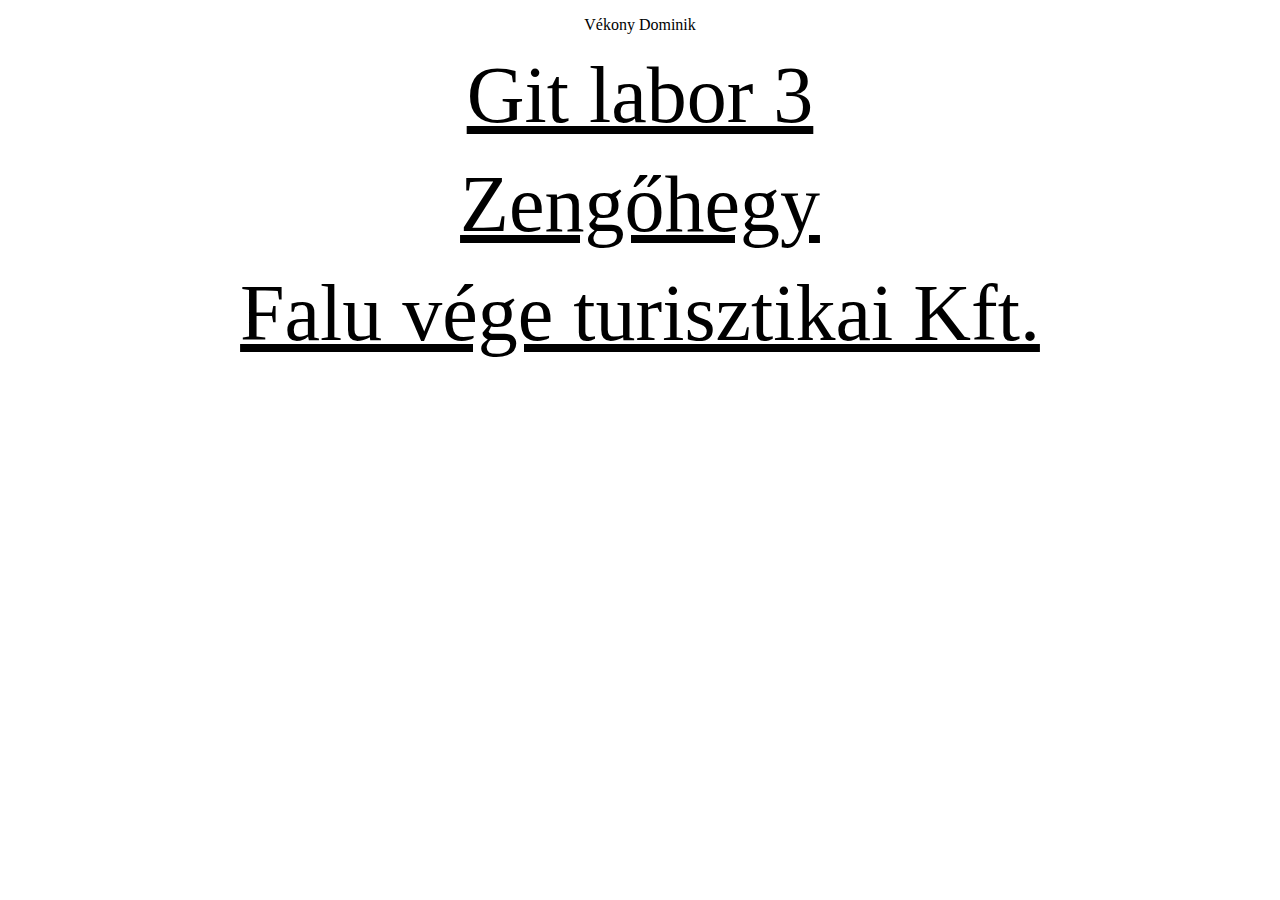
==== index.html @ 6b94ea7e "Update index.html" ====
<!DOCTYPE html>
<html lang="en">
<head>
    <meta charset="UTF-8">
    <meta name="viewport" content="width=device-width, initial-scale=1.0">
    <title>Bemutatkozó oldal</title>
<style>
a{
background-color: marine;
display: flex;
justify-content: center;
color: black;
font-size: 5em;
}
p{
text-align: center;
    
}
body{
background-color: creme;

    
}

    
</style>
</head>
<body>
    <p>Vékony Dominik</p>
    <a href="/gitlabor3/index.html">Git labor 3</a><br>
    <a href="/zengohegy/index.html">Zengőhegy</a><br>
    <a href="/munkafájlok-36/index.html">Falu vége turisztikai Kft.</a>
</body>
</html>
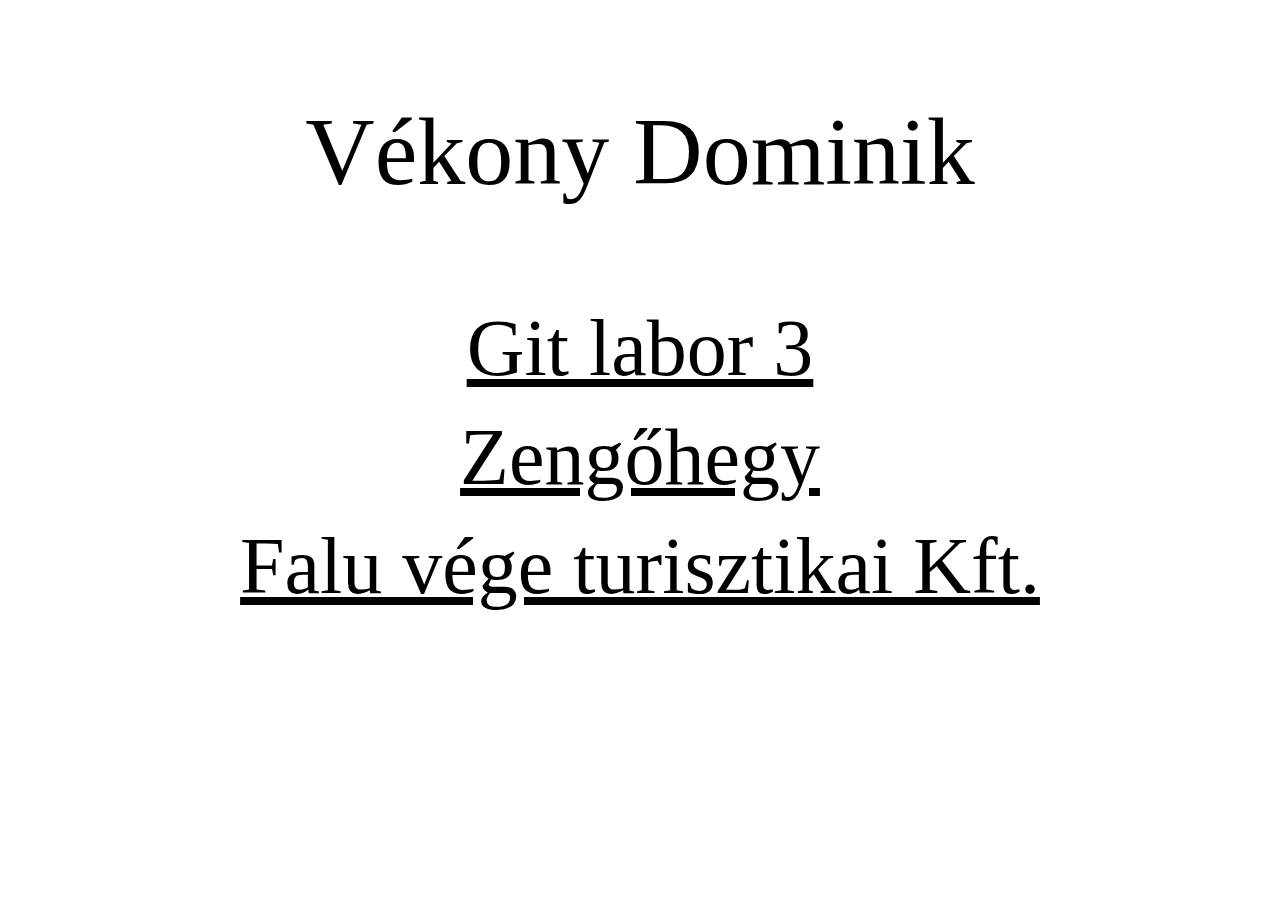
==== commit 598b5a71: "Update index.html" ====
--- a/index.html
+++ b/index.html
@@ -14,7 +14,7 @@
 }
 p{
 text-align: center;
-    
+ font-size: 6em;   
 }
 body{
 background-color: creme;
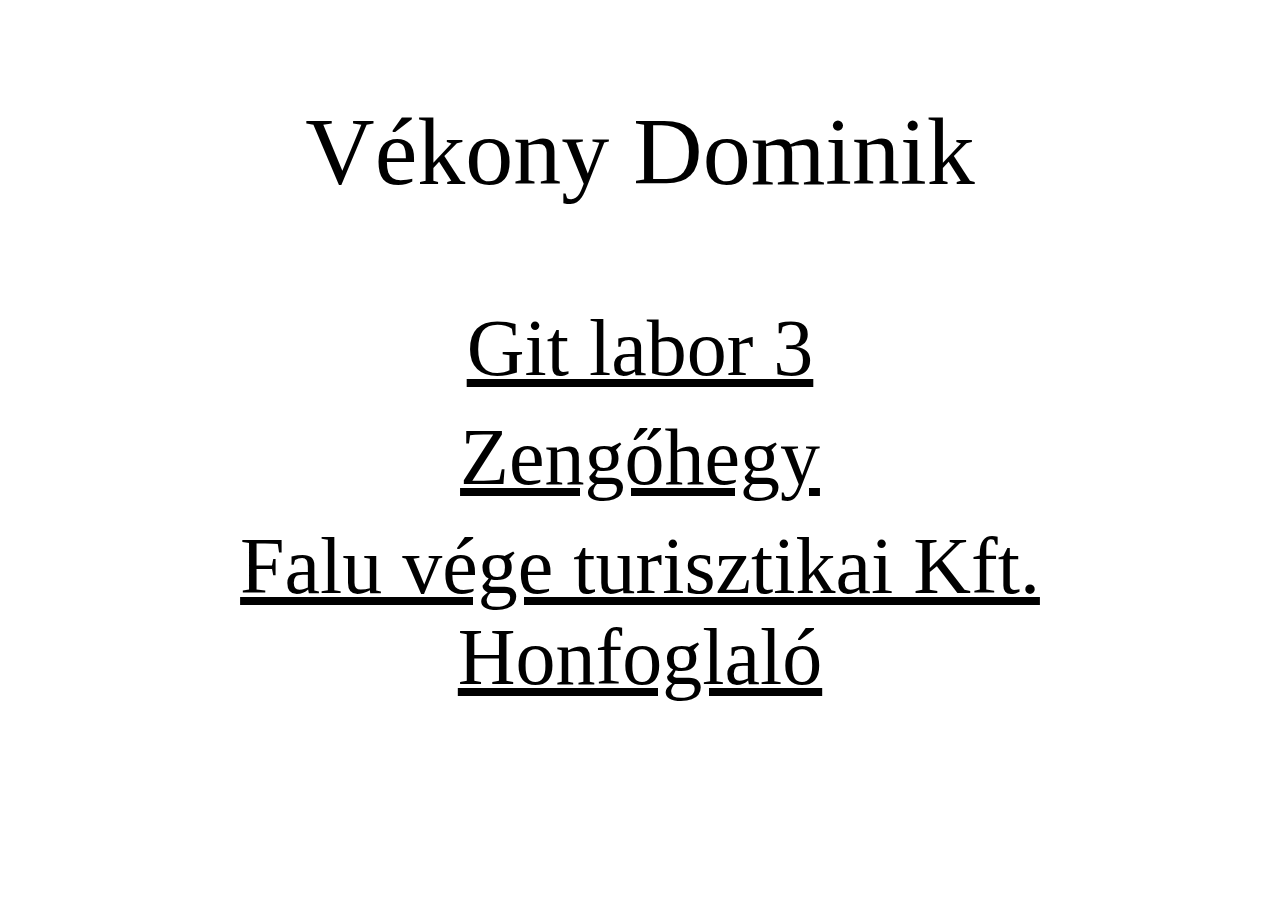
==== commit ea598404: "Update index.html" ====
--- a/index.html
+++ b/index.html
@@ -30,5 +30,6 @@
     <a href="/gitlabor3/index.html">Git labor 3</a><br>
     <a href="/zengohegy/index.html">Zengőhegy</a><br>
     <a href="/munkafájlok-36/index.html">Falu vége turisztikai Kft.</a>
+    <a href="/Honfoglaló/index.html">Honfoglaló</a>
 </body>
 </html>
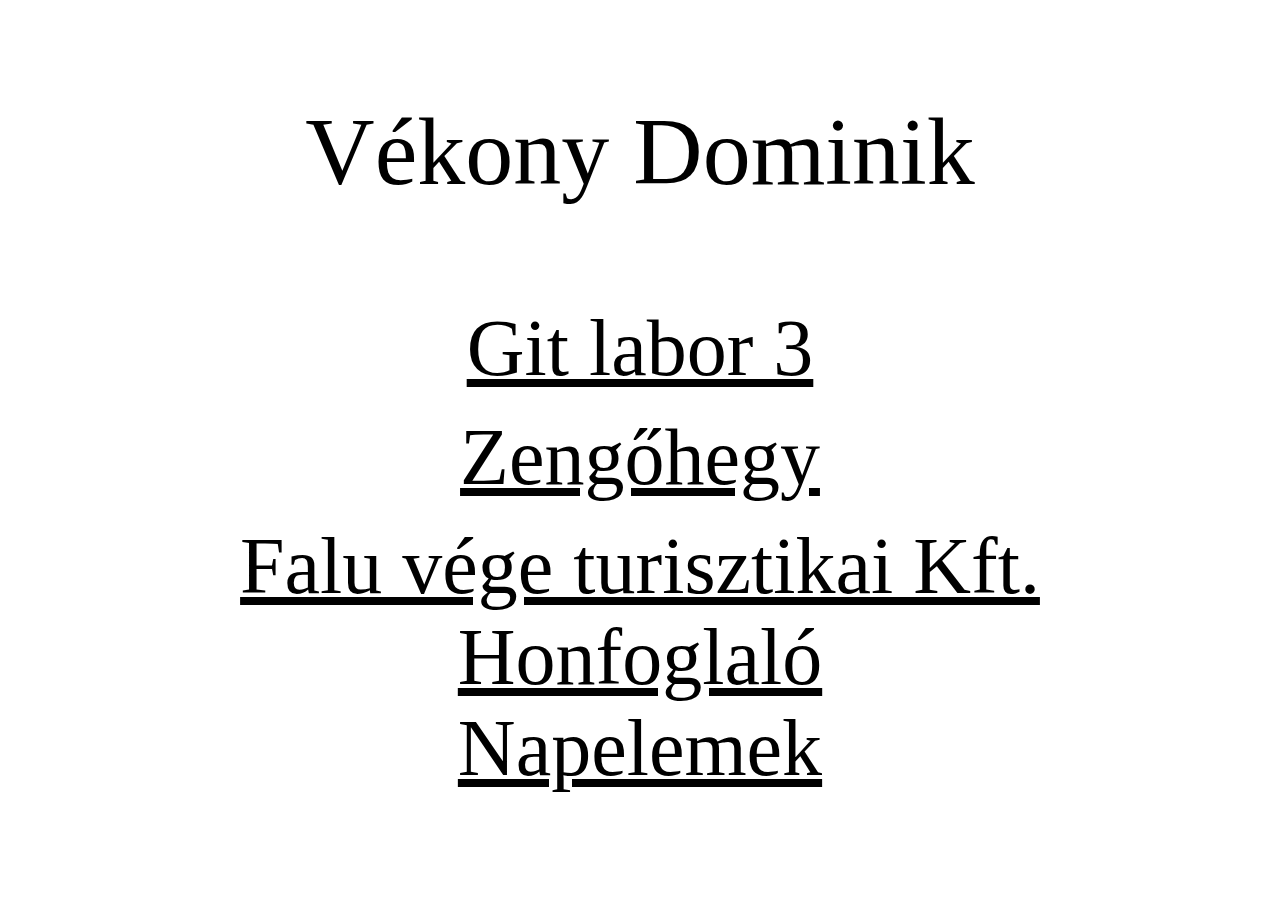
==== commit f2b275d9: "Update index.html" ====
--- a/index.html
+++ b/index.html
@@ -17,7 +17,7 @@
  font-size: 6em;   
 }
 body{
-background-color: creme;
+background-color: light-blue;
 
     
 }
@@ -31,5 +31,6 @@
     <a href="/zengohegy/index.html">Zengőhegy</a><br>
     <a href="/munkafájlok-36/index.html">Falu vége turisztikai Kft.</a>
     <a href="/Honfoglaló/index.html">Honfoglaló</a>
+    <a href="/Napelemek/index.html">Napelemek</a>
 </body>
 </html>
